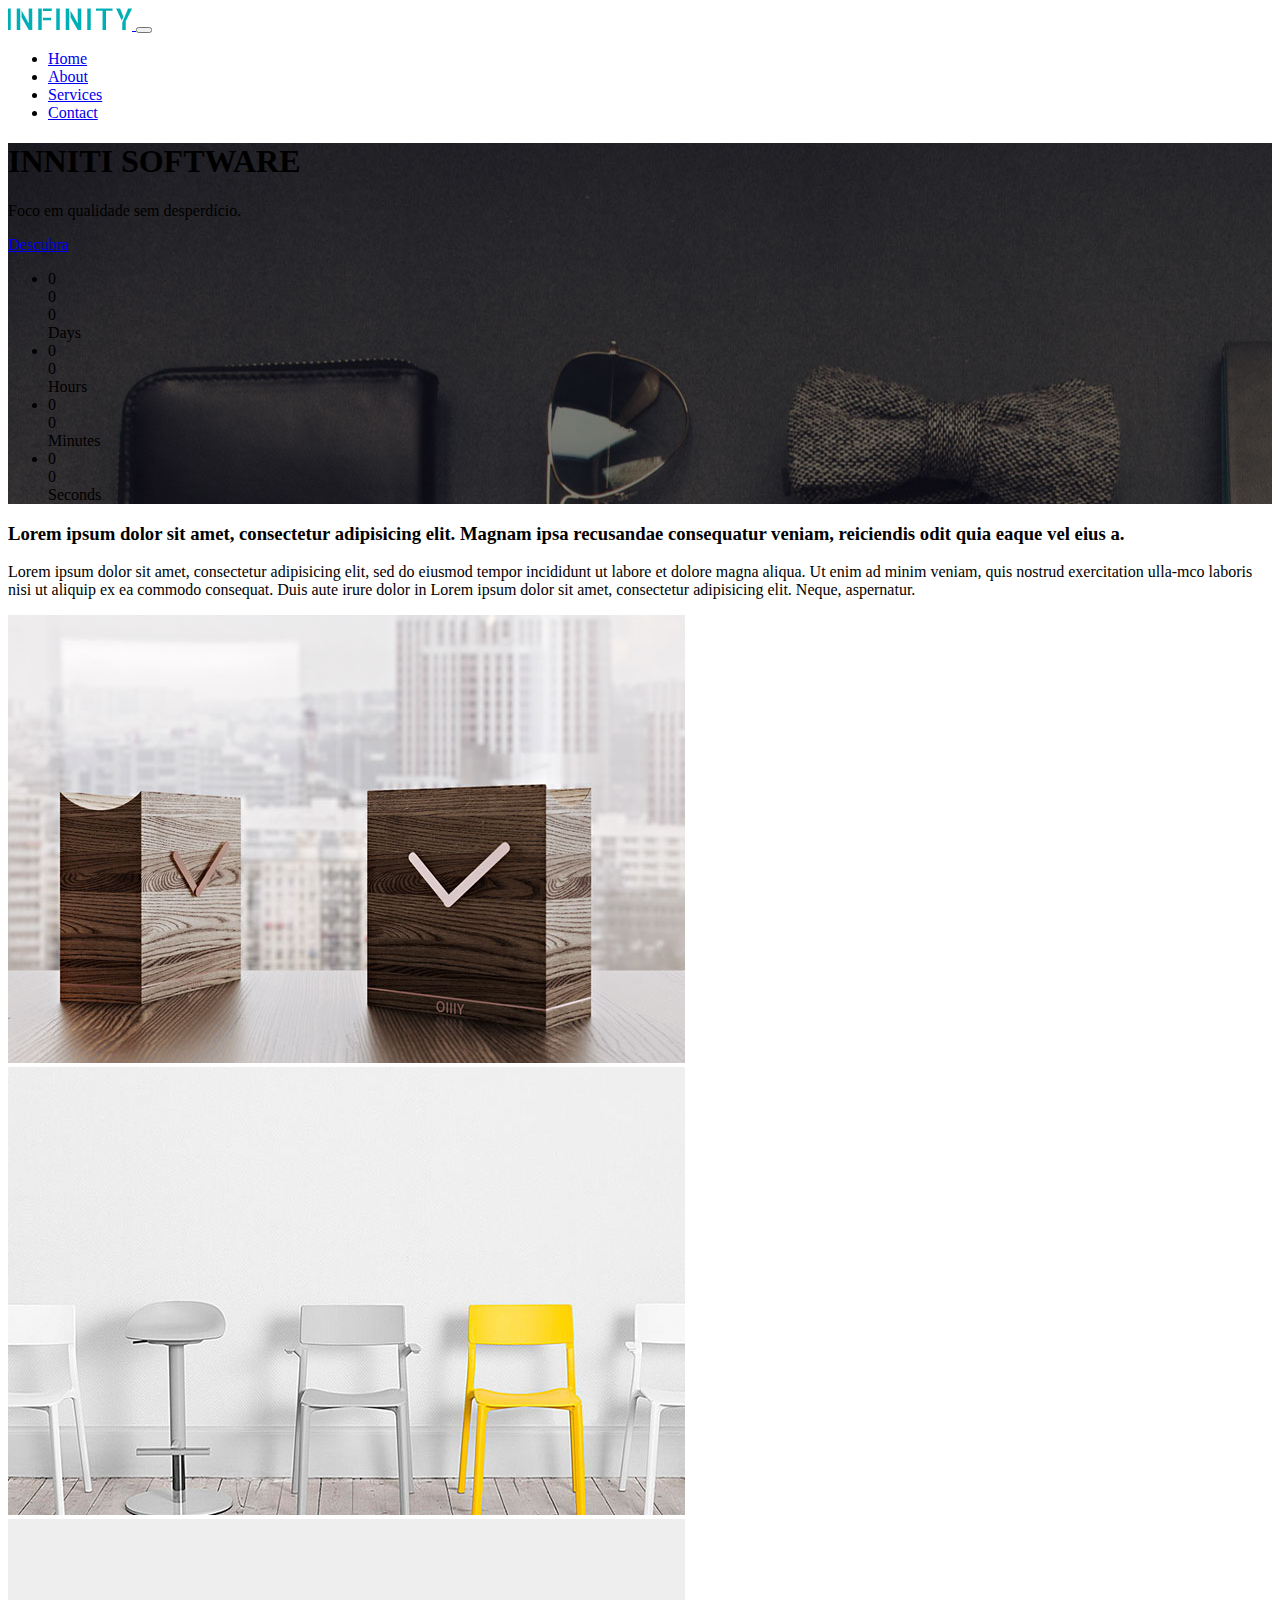
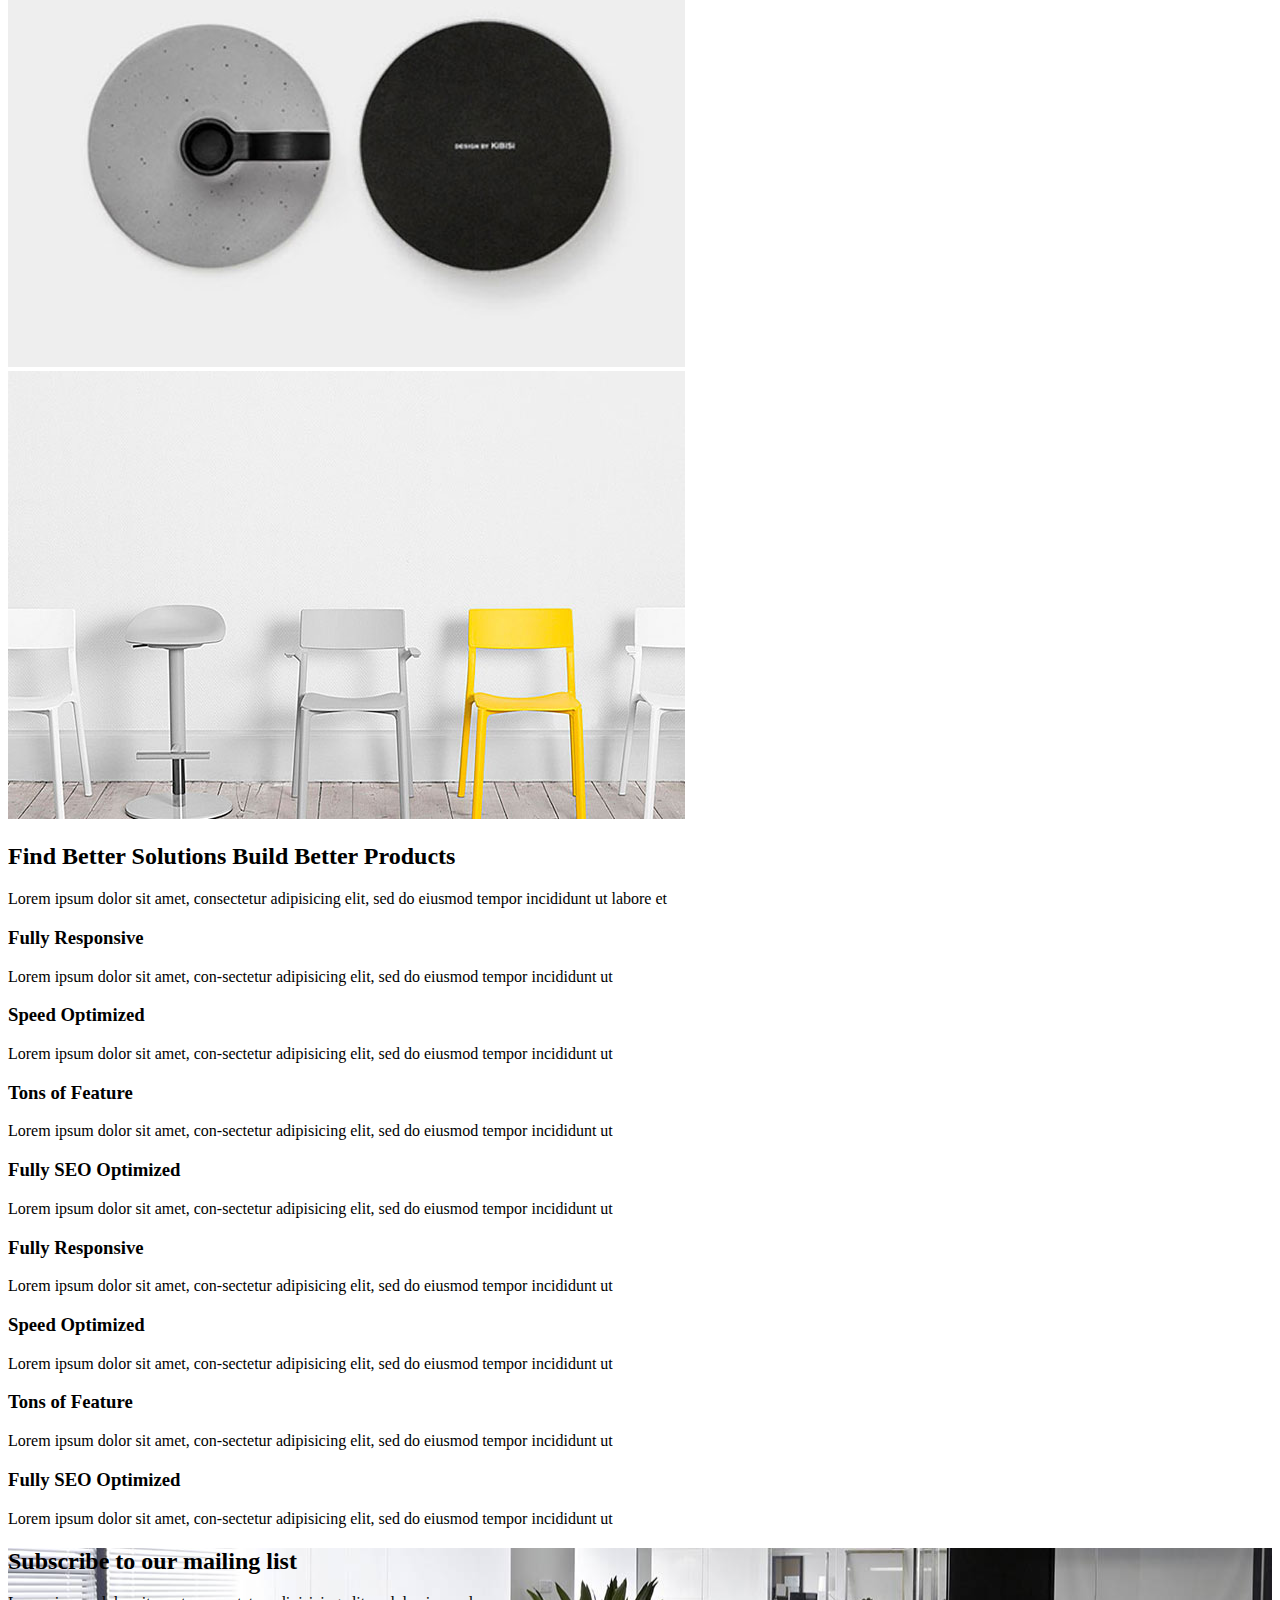
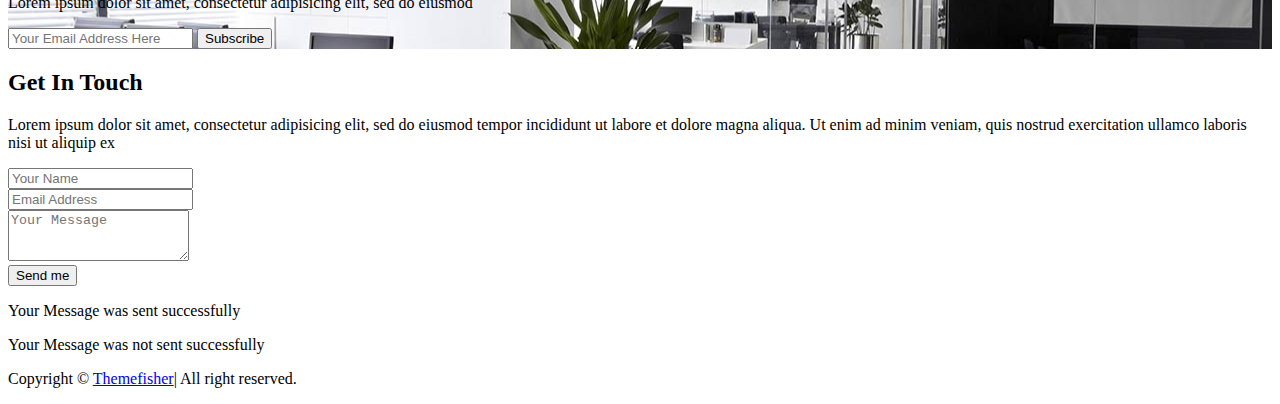
==== public/index.html @ 611a4dc4 "add recaptcha" ====
<!DOCTYPE html>
<html class="no-js" lang="en-us">
<head>
    <meta charset="utf-8">
    <meta http-equiv="X-UA-Compatible" content="IE=edge">
    <title> Infinity Comming Soon Template By Themefisher </title>
    <meta name="description" content="">
    <meta name="viewport" content="width=device-width, initial-scale=1">
    <meta name="generator" content="Hugo 0.56.3" />
    <!-- Fonts -->
    <link href="https://fonts.googleapis.com/css?family=Droid+Serif:400i|Source+Sans+Pro:300,400,600,700" rel="stylesheet">
    <!-- Stylesheets -->
    <link rel="stylesheet" href="/css/bootstrap.min.css">
    <link rel="stylesheet" href="/css/themefisher-fonts.css">
    <link rel="stylesheet" href="/css/font-awesome.min.css">
    <link rel="stylesheet" href="/css/owl.carousel.css">
    <link rel="stylesheet" href="/css/animate.css">
    <link rel="stylesheet" href="/css/style.css">
    <!-- Responsive Stylesheet -->
    <link rel="stylesheet" href="/css/responsive.css">
</head>

<body id="body">

<div id="preloader">
    <div class="book">
        <div class="book__page"></div>
        <div class="book__page"></div>
        <div class="book__page"></div>
    </div>
</div>
        
<div class="container">
    <nav class="navbar navbar-fixed-top  navigation " id="top-nav">
        <a class="navbar-brand float-none float-lg-left" href="#">
            
            <img src="images/logo.png" alt="logo">
            
        </a>
        <button class="navbar-toggler hidden-lg-up float-lg-right" type="button" data-toggle="collapse" data-target="#navbarResponsive">
            <i class="tf-ion-android-menu"></i>
        </button>
        <div class="collapse navbar-toggleable-md" id="navbarResponsive">
            <ul class="nav navbar-nav menu float-lg-right" id="top-nav">
                <li class="nav-item active">
                    <a class="nav-link" href="#">
                         Home 
                    </a>
                </li>
                
                    <li class="nav-item">
                        <a class="nav-link" href="/#about">
                             About 
                        </a>
                    </li>
                
                
                    <li class="nav-item">
                        <a class="nav-link" href="/#service">
                             Services 
                        </a>
                    </li>
                
                
                    <li class="nav-item">
                        <a class="nav-link" href="/#contact">
                             Contact 
                        </a>
                    </li>
                
            </ul>
        </div>
    </nav>
</div>


    <!-- Hero Area Section -->
    <section class="hero-area" style='background-image: url(" images/header-bg.jpg");'>
        <div class="container">
            <div class="row">
                <div class="col-lg-7 col-md-6">
                    <div class="block">
                         
                        <h1 class="wow fadeInDown" data-wow-delay="0.3s" data-wow-duration=".2s">
                            INNITI SOFTWARE
                        </h1>
                        
                        
                        <p class="wow fadeInDown" data-wow-delay="0.5s" data-wow-duration=".5s">
                            Foco em qualidade sem desperdício.
                        </p>
                        
                        
                        <div class="wow fadeInDown" data-wow-delay="0.7s" data-wow-duration=".7s">
                            <a class="btn btn-home" href="#about" role="button">
                                Descubra
                            </a>
                        </div>
                        
                    </div>
                </div>
                <div class="col-lg-5 col-md-6 wow zoomIn">
                    <div class="block">
                        <div class="counter text-center">
                            <ul id="countdown_dashboard" data-year=" 2019" data-month=" 08" data-day=" 31">
                                <li>
                                    <div class="dash days_dash">
                                        <div class="digit">0</div>
                                        <div class="digit">0</div>
                                        <div class="digit">0</div>
                                        <span class="dash_title">Days</span>
                                    </div>
                                </li>
                                <li>
                                    <div class="dash hours_dash">
                                        <div class="digit">0</div>
                                        <div class="digit">0</div>
                                        <span class="dash_title">Hours</span>
                                    </div>
                                </li>
                                <li>
                                    <div class="dash minutes_dash">
                                        <div class="digit">0</div>
                                        <div class="digit">0</div>
                                        <span class="dash_title">Minutes</span>
                                    </div>
                                </li>
                                <li>
                                    <div class="dash seconds_dash">
                                        <div class="digit">0</div>
                                        <div class="digit">0</div>
                                        <span class="dash_title">Seconds</span>
                                    </div>
                                </li>
                            </ul>
                        </div>
                    </div>
                </div>
            </div>
            
        </div>
        
    </section>



    <!-- About Section -->
    <section id="about" class="section about bg-gray">
        <div class="container">
            <div class="row">
                <div class="col-md-7 col-sm-12 wow fadeInLeft">
                    <div class="content">
                        <div class="sub-heading">
                        
                            <h3>Lorem ipsum dolor sit amet, consectetur adipisicing elit. Magnam ipsa recusandae consequatur veniam, reiciendis odit quia eaque vel eius a.</h3>
                        
                        </div>
                        
                            <p>Lorem ipsum dolor sit amet, consectetur adipisicing elit, sed do eiusmod tempor incididunt ut labore et dolore magna aliqua. Ut enim ad minim veniam, quis nostrud exercitation ulla-mco laboris nisi ut aliquip ex ea commodo consequat. Duis aute irure dolor in Lorem ipsum dolor sit amet, consectetur adipisicing elit. Neque, aspernatur.</p>
                        
                    </div>
                </div>
                <div class="col-md-5 col-sm-12 wow fadeInLeft" data-wow-delay="0.3s">
                    <div class="about-slider">
                        
                            <img src="images/about/1.jpg" alt="slider-image">
                        
                            <img src="images/about/2.jpg" alt="slider-image">
                        
                            <img src="images/about/3.jpg" alt="slider-image">
                        
                            <img src="images/about/2.jpg" alt="slider-image">
                        
                    </div>
                </div>
            </div>
        </div>
    </section>



    <!-- Service Section -->
    <section id="service" class="service section">
        <div class="container">
            <div class="row">
                <div class="heading wow fadeInUp">
                    
                        <h2>Find Better Solutions Build Better Products</h2>
                    
                    
                        <p>Lorem ipsum dolor sit amet, consectetur adipisicing elit, sed do eiusmod tempor incididunt ut labore et</p>
                    
                </div>
                
                    <div class="col-sm-6 col-md-3 wow fadeInLeft" data-wow-delay="0s">
                        <div class="block">
                            <i class="tf-strategy"></i>
                            <h3>Fully Responsive</h3>
                            <p>Lorem ipsum dolor sit amet, con-sectetur adipisicing elit, sed do eiusmod tempor incididunt ut</p>
                        </div>
                    </div>
                
                    <div class="col-sm-6 col-md-3 wow fadeInLeft" data-wow-delay="0.2s">
                        <div class="block">
                            <i class="tf-circle-compass"></i>
                            <h3>Speed Optimized</h3>
                            <p>Lorem ipsum dolor sit amet, con-sectetur adipisicing elit, sed do eiusmod tempor incididunt ut</p>
                        </div>
                    </div>
                
                    <div class="col-sm-6 col-md-3 wow fadeInLeft" data-wow-delay="0.4s">
                        <div class="block">
                            <i class="tf-anchor2"></i>
                            <h3>Tons of Feature</h3>
                            <p>Lorem ipsum dolor sit amet, con-sectetur adipisicing elit, sed do eiusmod tempor incididunt ut</p>
                        </div>
                    </div>
                
                    <div class="col-sm-6 col-md-3 wow fadeInLeft" data-wow-delay="0.6s">
                        <div class="block">
                            <i class="tf-globe"></i>
                            <h3>Fully SEO Optimized</h3>
                            <p>Lorem ipsum dolor sit amet, con-sectetur adipisicing elit, sed do eiusmod tempor incididunt ut</p>
                        </div>
                    </div>
                
                    <div class="col-sm-6 col-md-3 wow fadeInLeft" data-wow-delay="0.8s">
                        <div class="block">
                            <i class="tf-strategy"></i>
                            <h3>Fully Responsive</h3>
                            <p>Lorem ipsum dolor sit amet, con-sectetur adipisicing elit, sed do eiusmod tempor incididunt ut</p>
                        </div>
                    </div>
                
                    <div class="col-sm-6 col-md-3 wow fadeInLeft" data-wow-delay="1s">
                        <div class="block">
                            <i class="tf-circle-compass"></i>
                            <h3>Speed Optimized</h3>
                            <p>Lorem ipsum dolor sit amet, con-sectetur adipisicing elit, sed do eiusmod tempor incididunt ut</p>
                        </div>
                    </div>
                
                    <div class="col-sm-6 col-md-3 wow fadeInLeft" data-wow-delay="1.2s">
                        <div class="block">
                            <i class="tf-anchor2"></i>
                            <h3>Tons of Feature</h3>
                            <p>Lorem ipsum dolor sit amet, con-sectetur adipisicing elit, sed do eiusmod tempor incididunt ut</p>
                        </div>
                    </div>
                
                    <div class="col-sm-6 col-md-3 wow fadeInLeft" data-wow-delay="1.5s">
                        <div class="block">
                            <i class="tf-globe"></i>
                            <h3>Fully SEO Optimized</h3>
                            <p>Lorem ipsum dolor sit amet, con-sectetur adipisicing elit, sed do eiusmod tempor incididunt ut</p>
                        </div>
                    </div>
                
            </div>
        </div>
    </section>



    <!-- Call To Action Section -->
    <section class="call-to-action" style='background-image: url("images/call-to-action.jpg")' >
        <div class="container">
            <div class="row">
                <div class="col-md-12 wow text-center">
                    <div class="block">
                        
                            <h2>Subscribe to our mailing list</h2>
                        
                        
                            <p>Lorem ipsum dolor sit amet, consectetur adipisicing elit, sed do eiusmod</p>
                        
                        <div class="col-lg-6 offset-lg-3">
                            <div class="input-group">
                                <input type="text" class="form-control" placeholder="Your Email Address Here">
                                <span class="input-group-btn">
                                    <button class="btn btn-default btn-subscription" type="button">Subscribe</button>
                                </span>
                            </div>
                        </div>
                    </div>
                </div>
            </div>
        </div>
    </section>



    <!-- Contact Section -->
    <section id="contact" class="section contact">
        <div class="container">
            <div class="row">
                <div class="col-xs-12 col-sm-12 col-md-12">
                    <div class="block">
                        <div class="heading wow fadeInUp">
                            
                            <h2>Get In Touch</h2>
                            
                            
                                <p>Lorem ipsum dolor sit amet, consectetur adipisicing elit, sed do eiusmod tempor incididunt ut labore et dolore magna aliqua. Ut enim ad minim veniam, quis nostrud exercitation ullamco laboris nisi ut aliquip ex</p>
                            
                        </div>
                    </div>
                </div>
                <div class="col-xs-12 col-sm-12 col-md-6 offset-md-3">
                    <div class="form-group">
                        <form name="contact" method="POST" id="contact-form" data-netlify="true">
                            <div class="input-field">
                                <input type="text" class="form-control" placeholder="Your Name" name="name">
                            </div>
                            <div class="input-field">
                                <input type="email" class="form-control" placeholder="Email Address" name="email">
                            </div>
                            <div class="input-field">
                                <textarea class="form-control" placeholder="Your Message" rows="3" name="message"></textarea>
                            </div>
                            <button class="btn btn-send" type="submit">Send me</button>
                        </form>

                        <div id="success">
                            <p>Your Message was sent successfully</p>
                        </div>
                        <div id="error">
                            <p>Your Message was not sent successfully</p>
                        </div>
                    </div>
                </div>
            </div>
        </div>
    </section>


<footer>
    <div class="container">
        <div class="row">
            <div class="col-md-12">
                <div class="block">
                    <p>Copyright &copy;
                        <a href="http://www.Themefisher.com">Themefisher</a>| All right reserved.</p>
                </div>
            </div>
        </div>
    </div>
</footer>


<!-- Js -->
<script src="/js/vendor/jquery-2.1.1.min.js"></script>
<script src="/js/bootstrap.min.js"></script>
<script src="/js/vendor/modernizr-2.6.2.min.js"></script>
<script src="/js/jquery.lwtCountdown-1.0.js"></script>
<script src="/js/owl.carousel.min.js"></script>
<script src="/js/jquery.validate.min.js"></script>
<script src="/js/jquery.form.js"></script>
<script src="/js/jquery.nav.js"></script>
<script src="/js/wow.min.js"></script>
<script src="/js/main.js"></script>

</body>

</html>
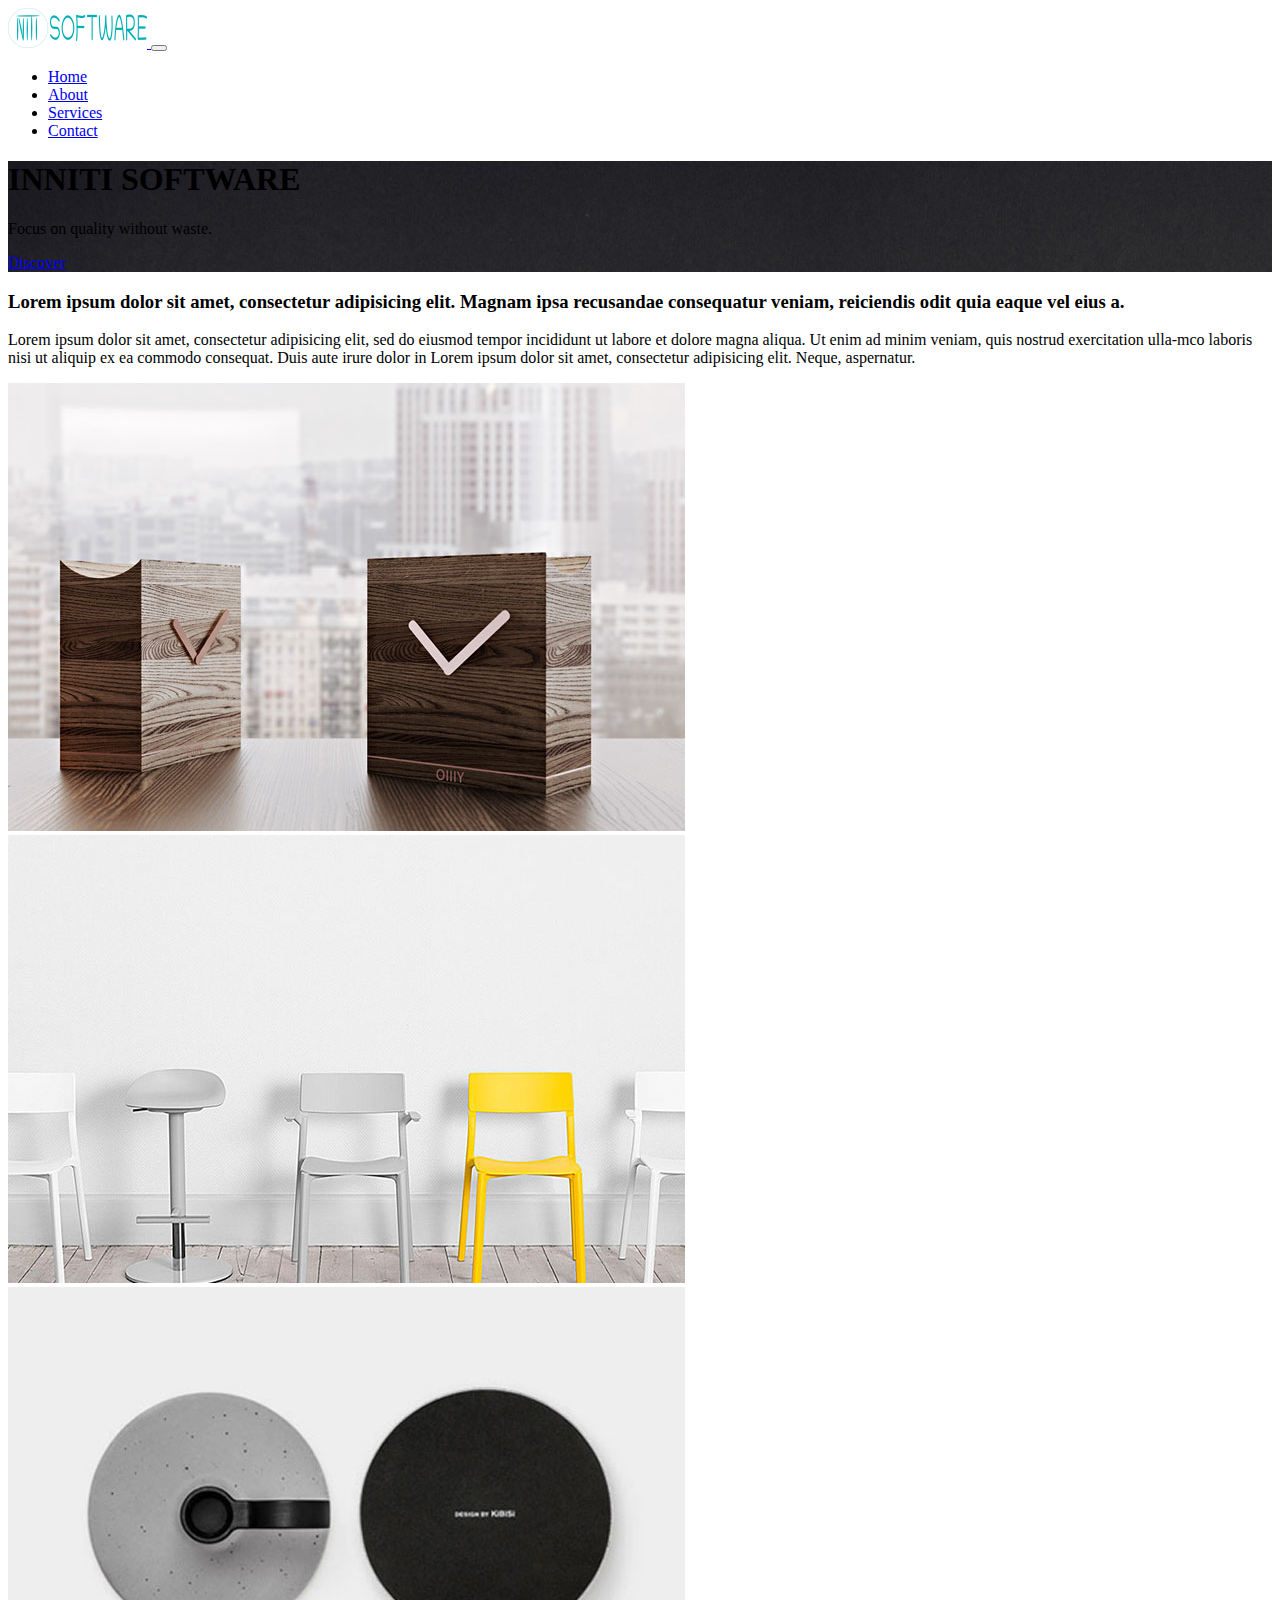
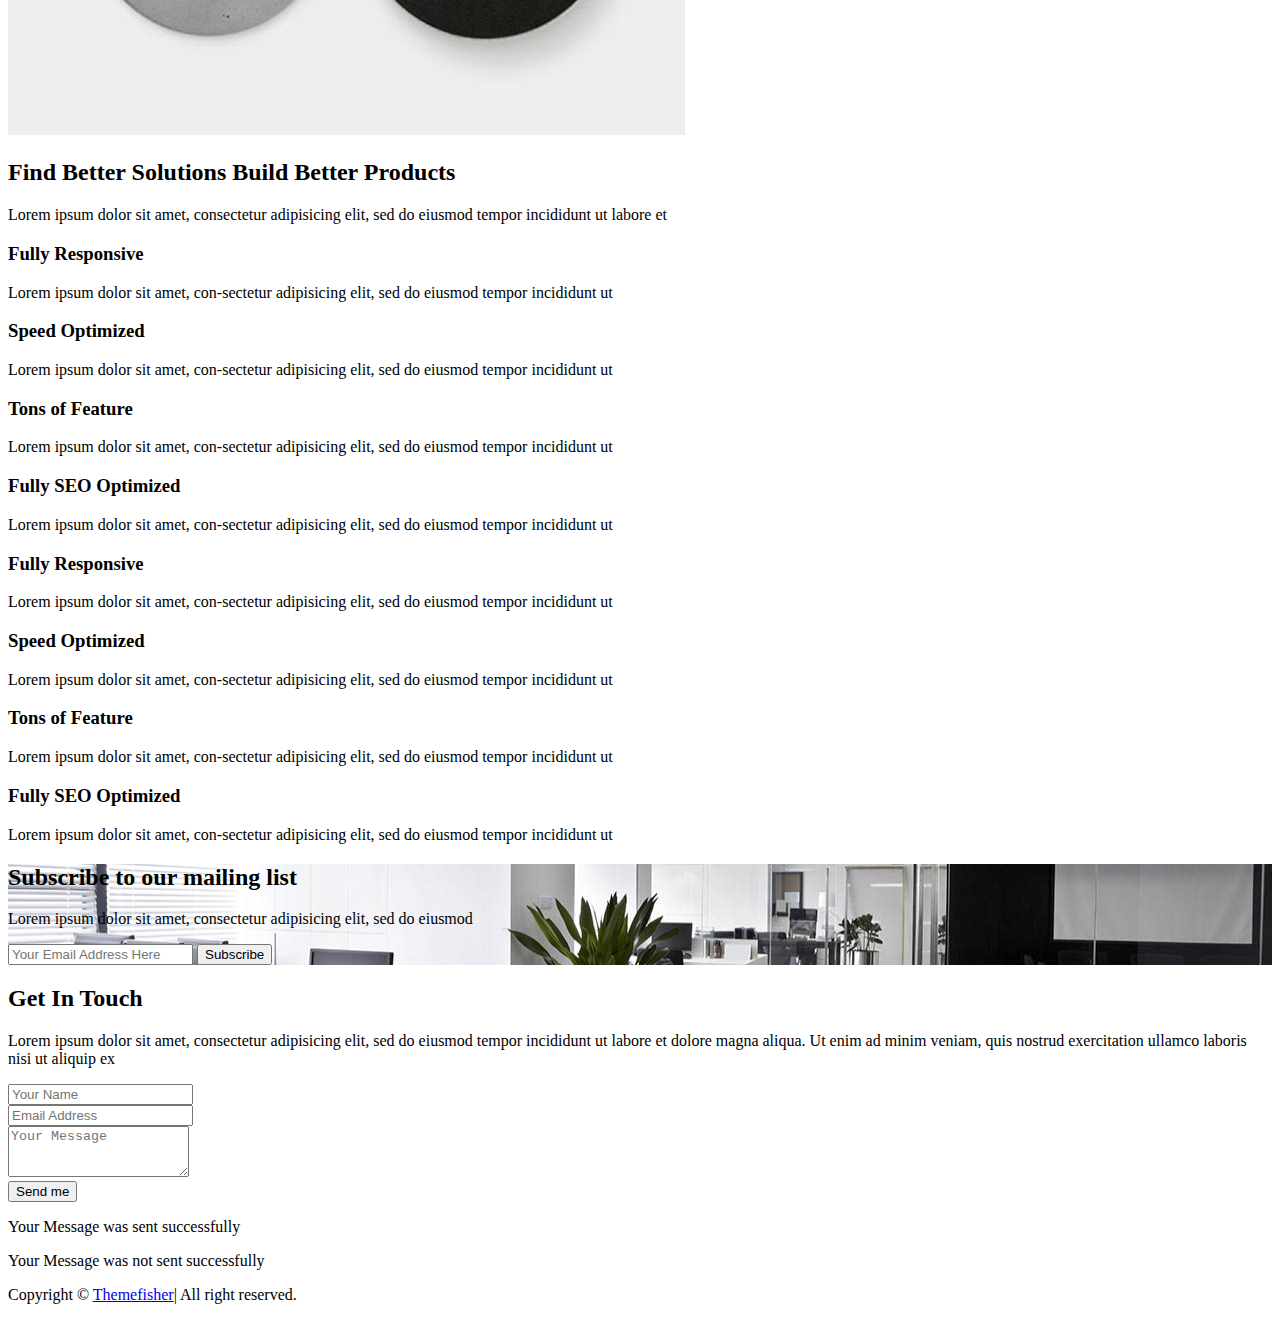
==== commit f92da167: "layout changes" ====
--- a/public/index.html
+++ b/public/index.html
@@ -3,7 +3,7 @@
 <head>
     <meta charset="utf-8">
     <meta http-equiv="X-UA-Compatible" content="IE=edge">
-    <title> Infinity Comming Soon Template By Themefisher </title>
+    <title> Inniti Software </title>
     <meta name="description" content="">
     <meta name="viewport" content="width=device-width, initial-scale=1">
     <meta name="generator" content="Hugo 0.56.3" />
@@ -87,53 +87,16 @@
                         
                         
                         <p class="wow fadeInDown" data-wow-delay="0.5s" data-wow-duration=".5s">
-                            Foco em qualidade sem desperdício.
+                            Focus on quality without waste.
                         </p>
                         
                         
                         <div class="wow fadeInDown" data-wow-delay="0.7s" data-wow-duration=".7s">
                             <a class="btn btn-home" href="#about" role="button">
-                                Descubra
+                                Discover
                             </a>
                         </div>
                         
-                    </div>
-                </div>
-                <div class="col-lg-5 col-md-6 wow zoomIn">
-                    <div class="block">
-                        <div class="counter text-center">
-                            <ul id="countdown_dashboard" data-year=" 2019" data-month=" 08" data-day=" 31">
-                                <li>
-                                    <div class="dash days_dash">
-                                        <div class="digit">0</div>
-                                        <div class="digit">0</div>
-                                        <div class="digit">0</div>
-                                        <span class="dash_title">Days</span>
-                                    </div>
-                                </li>
-                                <li>
-                                    <div class="dash hours_dash">
-                                        <div class="digit">0</div>
-                                        <div class="digit">0</div>
-                                        <span class="dash_title">Hours</span>
-                                    </div>
-                                </li>
-                                <li>
-                                    <div class="dash minutes_dash">
-                                        <div class="digit">0</div>
-                                        <div class="digit">0</div>
-                                        <span class="dash_title">Minutes</span>
-                                    </div>
-                                </li>
-                                <li>
-                                    <div class="dash seconds_dash">
-                                        <div class="digit">0</div>
-                                        <div class="digit">0</div>
-                                        <span class="dash_title">Seconds</span>
-                                    </div>
-                                </li>
-                            </ul>
-                        </div>
                     </div>
                 </div>
             </div>
@@ -161,15 +124,13 @@
                     </div>
                 </div>
                 <div class="col-md-5 col-sm-12 wow fadeInLeft" data-wow-delay="0.3s">
-                    <div class="about-slider">
+                    <div class="about-slider owl-carousel owl-theme" style="opacity: 1; display: block;">
                         
                             <img src="images/about/1.jpg" alt="slider-image">
                         
                             <img src="images/about/2.jpg" alt="slider-image">
                         
                             <img src="images/about/3.jpg" alt="slider-image">
-                        
-                            <img src="images/about/2.jpg" alt="slider-image">
                         
                     </div>
                 </div>
@@ -308,7 +269,7 @@
                 </div>
                 <div class="col-xs-12 col-sm-12 col-md-6 offset-md-3">
                     <div class="form-group">
-                        <form name="contact" method="POST" id="contact-form" data-netlify="true">
+                        <form name="contact" method="POST" id="contact-form" data-netlify-recaptcha="true" data-netlify="true">
                             <div class="input-field">
                                 <input type="text" class="form-control" placeholder="Your Name" name="name">
                             </div>
@@ -318,6 +279,7 @@
                             <div class="input-field">
                                 <textarea class="form-control" placeholder="Your Message" rows="3" name="message"></textarea>
                             </div>
+                            <div data-netlify-recaptcha="true"></div>
                             <button class="btn btn-send" type="submit">Send me</button>
                         </form>
 
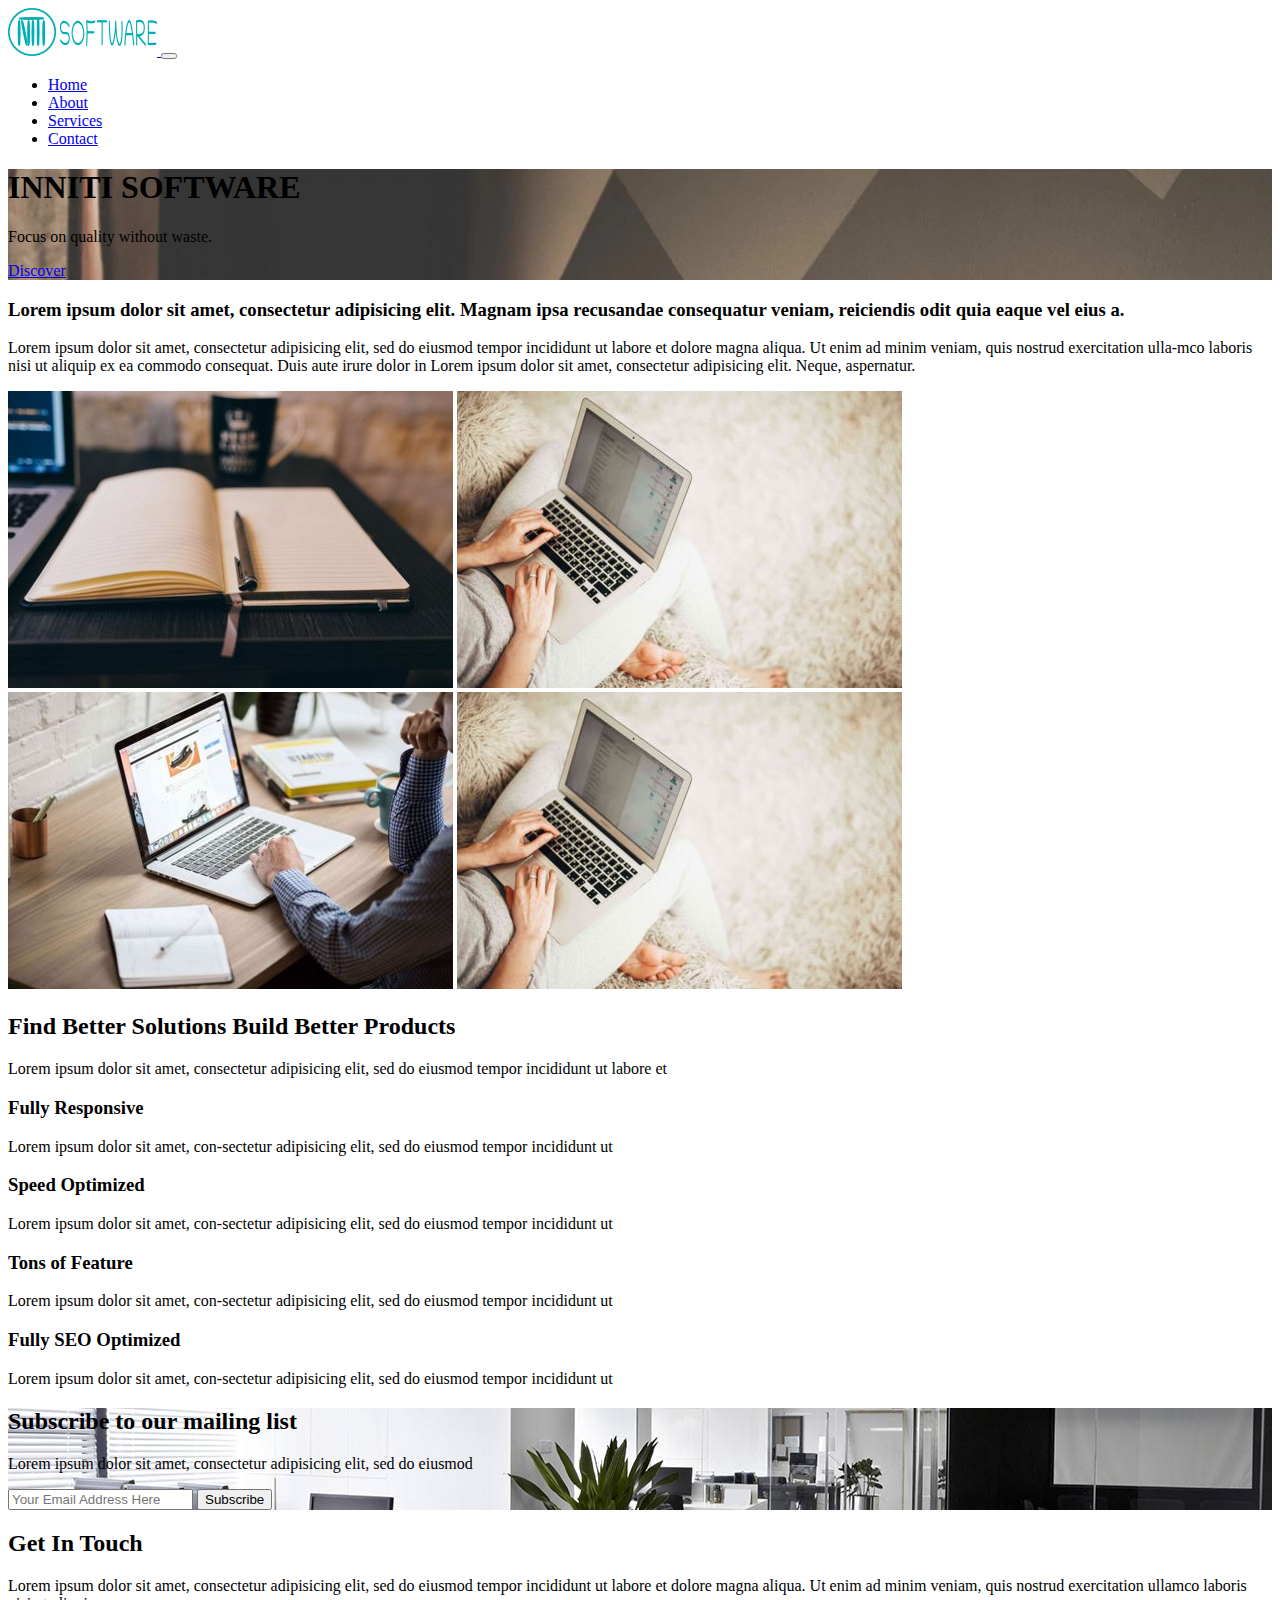
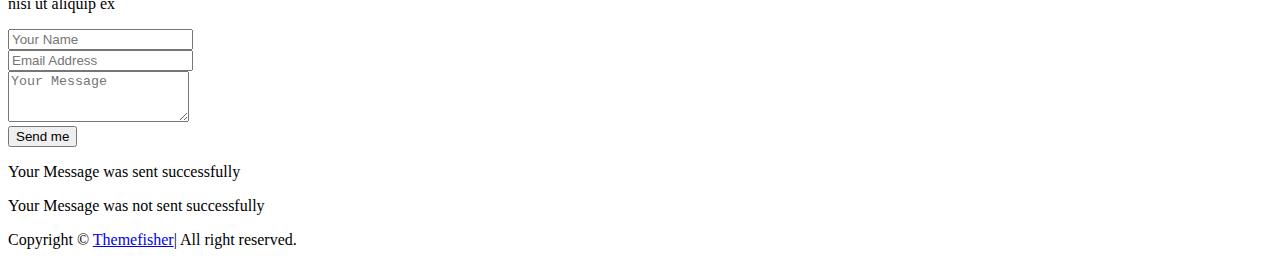
==== commit e9a6ead7: "images change" ====
--- a/public/index.html
+++ b/public/index.html
@@ -75,7 +75,7 @@
 
 
     <!-- Hero Area Section -->
-    <section class="hero-area" style='background-image: url(" images/header-bg.jpg");'>
+    <section class="hero-area" style='background-image: url(" images/header-bg.webp");'>
         <div class="container">
             <div class="row">
                 <div class="col-lg-7 col-md-6">
@@ -124,13 +124,15 @@
                     </div>
                 </div>
                 <div class="col-md-5 col-sm-12 wow fadeInLeft" data-wow-delay="0.3s">
-                    <div class="about-slider owl-carousel owl-theme" style="opacity: 1; display: block;">
+                    <div class="about-slider">
                         
                             <img src="images/about/1.jpg" alt="slider-image">
                         
                             <img src="images/about/2.jpg" alt="slider-image">
                         
                             <img src="images/about/3.jpg" alt="slider-image">
+                        
+                            <img src="images/about/2.jpg" alt="slider-image">
                         
                     </div>
                 </div>
@@ -178,38 +180,6 @@
                     </div>
                 
                     <div class="col-sm-6 col-md-3 wow fadeInLeft" data-wow-delay="0.6s">
-                        <div class="block">
-                            <i class="tf-globe"></i>
-                            <h3>Fully SEO Optimized</h3>
-                            <p>Lorem ipsum dolor sit amet, con-sectetur adipisicing elit, sed do eiusmod tempor incididunt ut</p>
-                        </div>
-                    </div>
-                
-                    <div class="col-sm-6 col-md-3 wow fadeInLeft" data-wow-delay="0.8s">
-                        <div class="block">
-                            <i class="tf-strategy"></i>
-                            <h3>Fully Responsive</h3>
-                            <p>Lorem ipsum dolor sit amet, con-sectetur adipisicing elit, sed do eiusmod tempor incididunt ut</p>
-                        </div>
-                    </div>
-                
-                    <div class="col-sm-6 col-md-3 wow fadeInLeft" data-wow-delay="1s">
-                        <div class="block">
-                            <i class="tf-circle-compass"></i>
-                            <h3>Speed Optimized</h3>
-                            <p>Lorem ipsum dolor sit amet, con-sectetur adipisicing elit, sed do eiusmod tempor incididunt ut</p>
-                        </div>
-                    </div>
-                
-                    <div class="col-sm-6 col-md-3 wow fadeInLeft" data-wow-delay="1.2s">
-                        <div class="block">
-                            <i class="tf-anchor2"></i>
-                            <h3>Tons of Feature</h3>
-                            <p>Lorem ipsum dolor sit amet, con-sectetur adipisicing elit, sed do eiusmod tempor incididunt ut</p>
-                        </div>
-                    </div>
-                
-                    <div class="col-sm-6 col-md-3 wow fadeInLeft" data-wow-delay="1.5s">
                         <div class="block">
                             <i class="tf-globe"></i>
                             <h3>Fully SEO Optimized</h3>
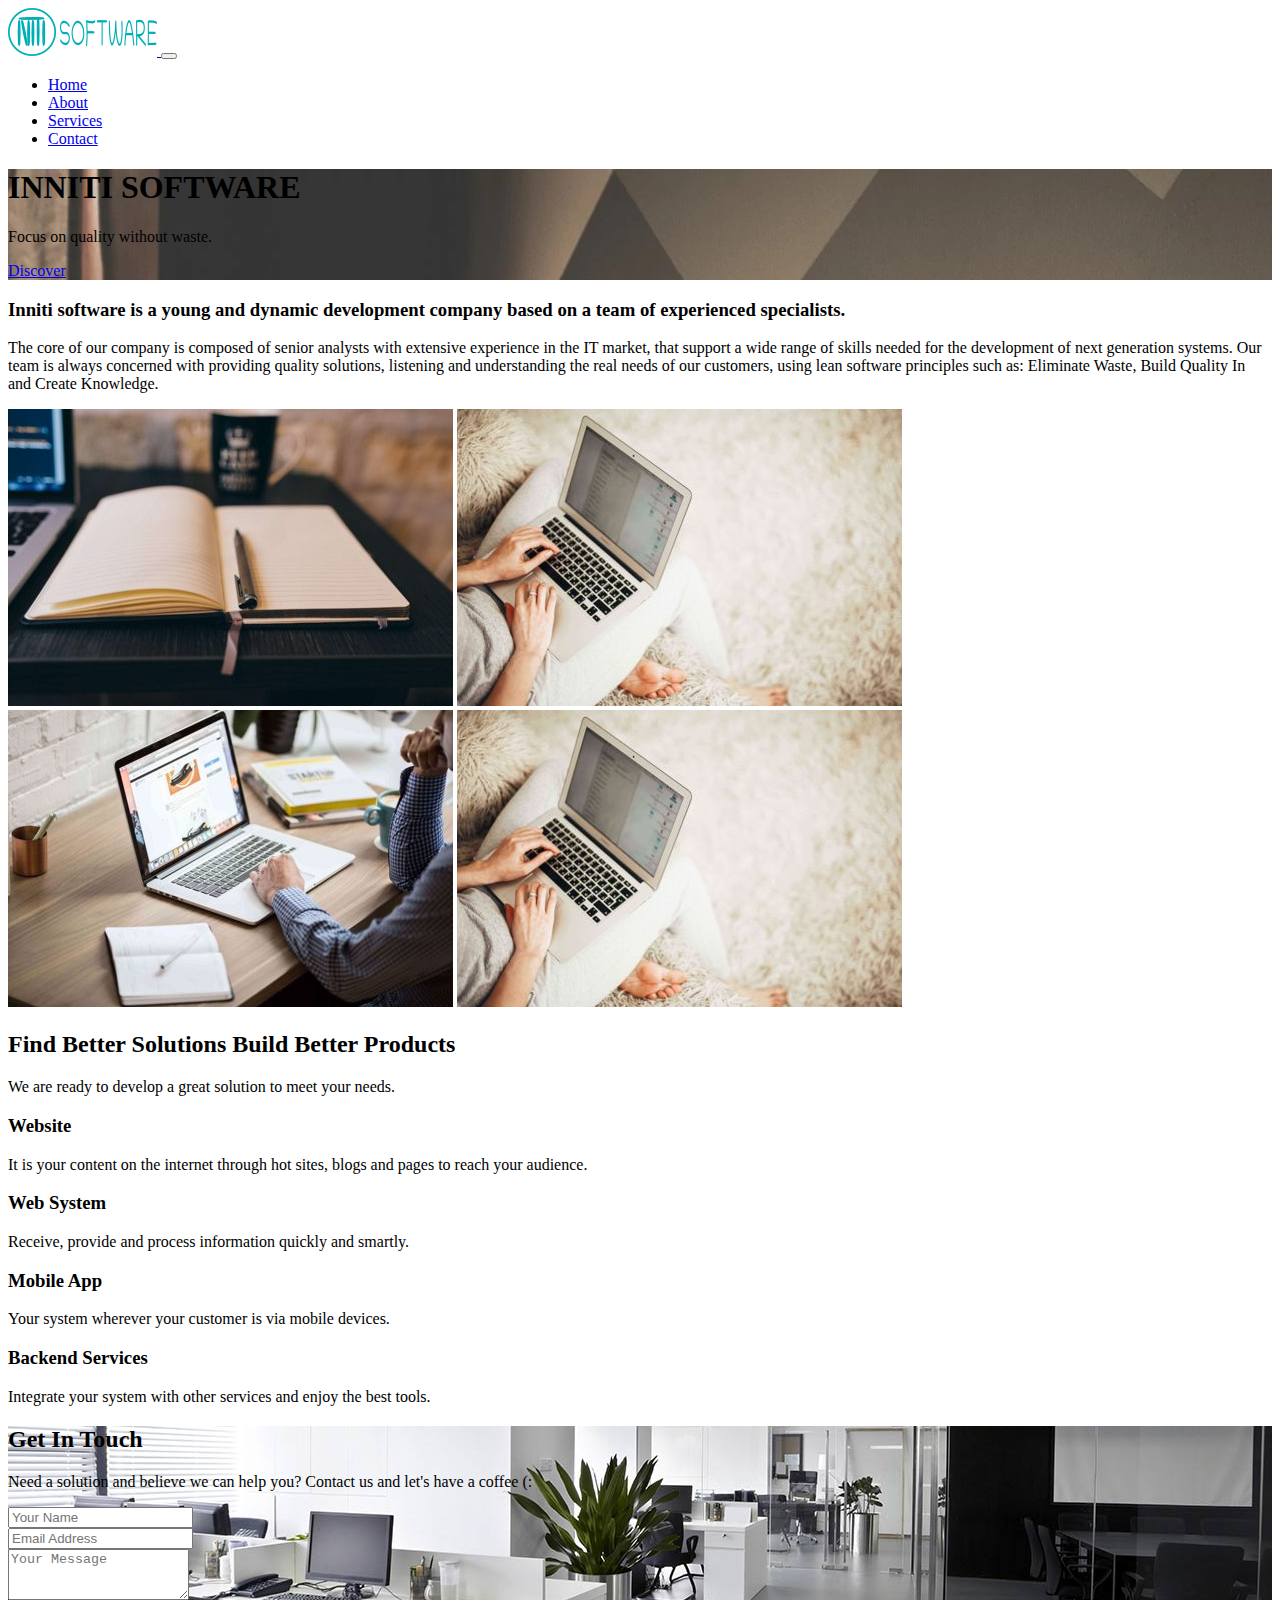
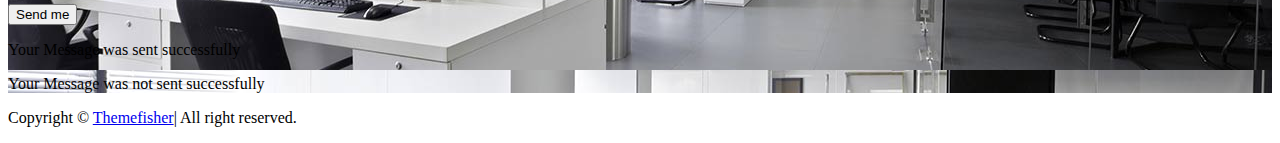
==== commit b8ed1b01: "Remove subscribe" ====
--- a/public/index.html
+++ b/public/index.html
@@ -115,11 +115,12 @@
                     <div class="content">
                         <div class="sub-heading">
                         
-                            <h3>Lorem ipsum dolor sit amet, consectetur adipisicing elit. Magnam ipsa recusandae consequatur veniam, reiciendis odit quia eaque vel eius a.</h3>
-                        
-                        </div>
-                        
-                            <p>Lorem ipsum dolor sit amet, consectetur adipisicing elit, sed do eiusmod tempor incididunt ut labore et dolore magna aliqua. Ut enim ad minim veniam, quis nostrud exercitation ulla-mco laboris nisi ut aliquip ex ea commodo consequat. Duis aute irure dolor in Lorem ipsum dolor sit amet, consectetur adipisicing elit. Neque, aspernatur.</p>
+                            <h3>Inniti software is a young and dynamic development company based on a team of experienced specialists.</h3>
+                        
+                        </div>
+                        
+                            <p>The core of our company is composed of senior analysts with extensive experience in the IT market, that support a wide range of skills needed for the development of next generation systems.
+Our team is always concerned with providing quality solutions, listening and understanding the real needs of our customers, using lean software principles such as: Eliminate Waste, Build Quality In and Create Knowledge.</p>
                         
                     </div>
                 </div>
@@ -151,78 +152,52 @@
                         <h2>Find Better Solutions Build Better Products</h2>
                     
                     
-                        <p>Lorem ipsum dolor sit amet, consectetur adipisicing elit, sed do eiusmod tempor incididunt ut labore et</p>
+                        <p>We are ready to develop a great solution to meet your needs.</p>
                     
                 </div>
                 
                     <div class="col-sm-6 col-md-3 wow fadeInLeft" data-wow-delay="0s">
                         <div class="block">
                             <i class="tf-strategy"></i>
-                            <h3>Fully Responsive</h3>
-                            <p>Lorem ipsum dolor sit amet, con-sectetur adipisicing elit, sed do eiusmod tempor incididunt ut</p>
+                            <h3>Website</h3>
+                            <p>It is your content on the internet through hot sites, blogs and pages to reach your audience.</p>
                         </div>
                     </div>
                 
                     <div class="col-sm-6 col-md-3 wow fadeInLeft" data-wow-delay="0.2s">
                         <div class="block">
                             <i class="tf-circle-compass"></i>
-                            <h3>Speed Optimized</h3>
-                            <p>Lorem ipsum dolor sit amet, con-sectetur adipisicing elit, sed do eiusmod tempor incididunt ut</p>
+                            <h3>Web System</h3>
+                            <p>Receive, provide and process information quickly and smartly.</p>
                         </div>
                     </div>
                 
                     <div class="col-sm-6 col-md-3 wow fadeInLeft" data-wow-delay="0.4s">
                         <div class="block">
                             <i class="tf-anchor2"></i>
-                            <h3>Tons of Feature</h3>
-                            <p>Lorem ipsum dolor sit amet, con-sectetur adipisicing elit, sed do eiusmod tempor incididunt ut</p>
+                            <h3>Mobile App</h3>
+                            <p>Your system wherever your customer is via mobile devices.</p>
                         </div>
                     </div>
                 
                     <div class="col-sm-6 col-md-3 wow fadeInLeft" data-wow-delay="0.6s">
                         <div class="block">
                             <i class="tf-globe"></i>
-                            <h3>Fully SEO Optimized</h3>
-                            <p>Lorem ipsum dolor sit amet, con-sectetur adipisicing elit, sed do eiusmod tempor incididunt ut</p>
-                        </div>
-                    </div>
-                
-            </div>
-        </div>
-    </section>
-
-
-
-    <!-- Call To Action Section -->
-    <section class="call-to-action" style='background-image: url("images/call-to-action.jpg")' >
-        <div class="container">
-            <div class="row">
-                <div class="col-md-12 wow text-center">
-                    <div class="block">
-                        
-                            <h2>Subscribe to our mailing list</h2>
-                        
-                        
-                            <p>Lorem ipsum dolor sit amet, consectetur adipisicing elit, sed do eiusmod</p>
-                        
-                        <div class="col-lg-6 offset-lg-3">
-                            <div class="input-group">
-                                <input type="text" class="form-control" placeholder="Your Email Address Here">
-                                <span class="input-group-btn">
-                                    <button class="btn btn-default btn-subscription" type="button">Subscribe</button>
-                                </span>
-                            </div>
-                        </div>
-                    </div>
-                </div>
-            </div>
-        </div>
-    </section>
+                            <h3>Backend Services</h3>
+                            <p> Integrate your system with other services and enjoy the best tools.</p>
+                        </div>
+                    </div>
+                
+            </div>
+        </div>
+    </section>
+
+
 
 
 
     <!-- Contact Section -->
-    <section id="contact" class="section contact">
+    <section id="contact" class="section contact" style='background-image: url("images/call-to-action.jpg")' >
         <div class="container">
             <div class="row">
                 <div class="col-xs-12 col-sm-12 col-md-12">
@@ -232,7 +207,7 @@
                             <h2>Get In Touch</h2>
                             
                             
-                                <p>Lorem ipsum dolor sit amet, consectetur adipisicing elit, sed do eiusmod tempor incididunt ut labore et dolore magna aliqua. Ut enim ad minim veniam, quis nostrud exercitation ullamco laboris nisi ut aliquip ex</p>
+                                <p>Need a solution and believe we can help you? Contact us and let&#39;s have a coffee (:</p>
                             
                         </div>
                     </div>
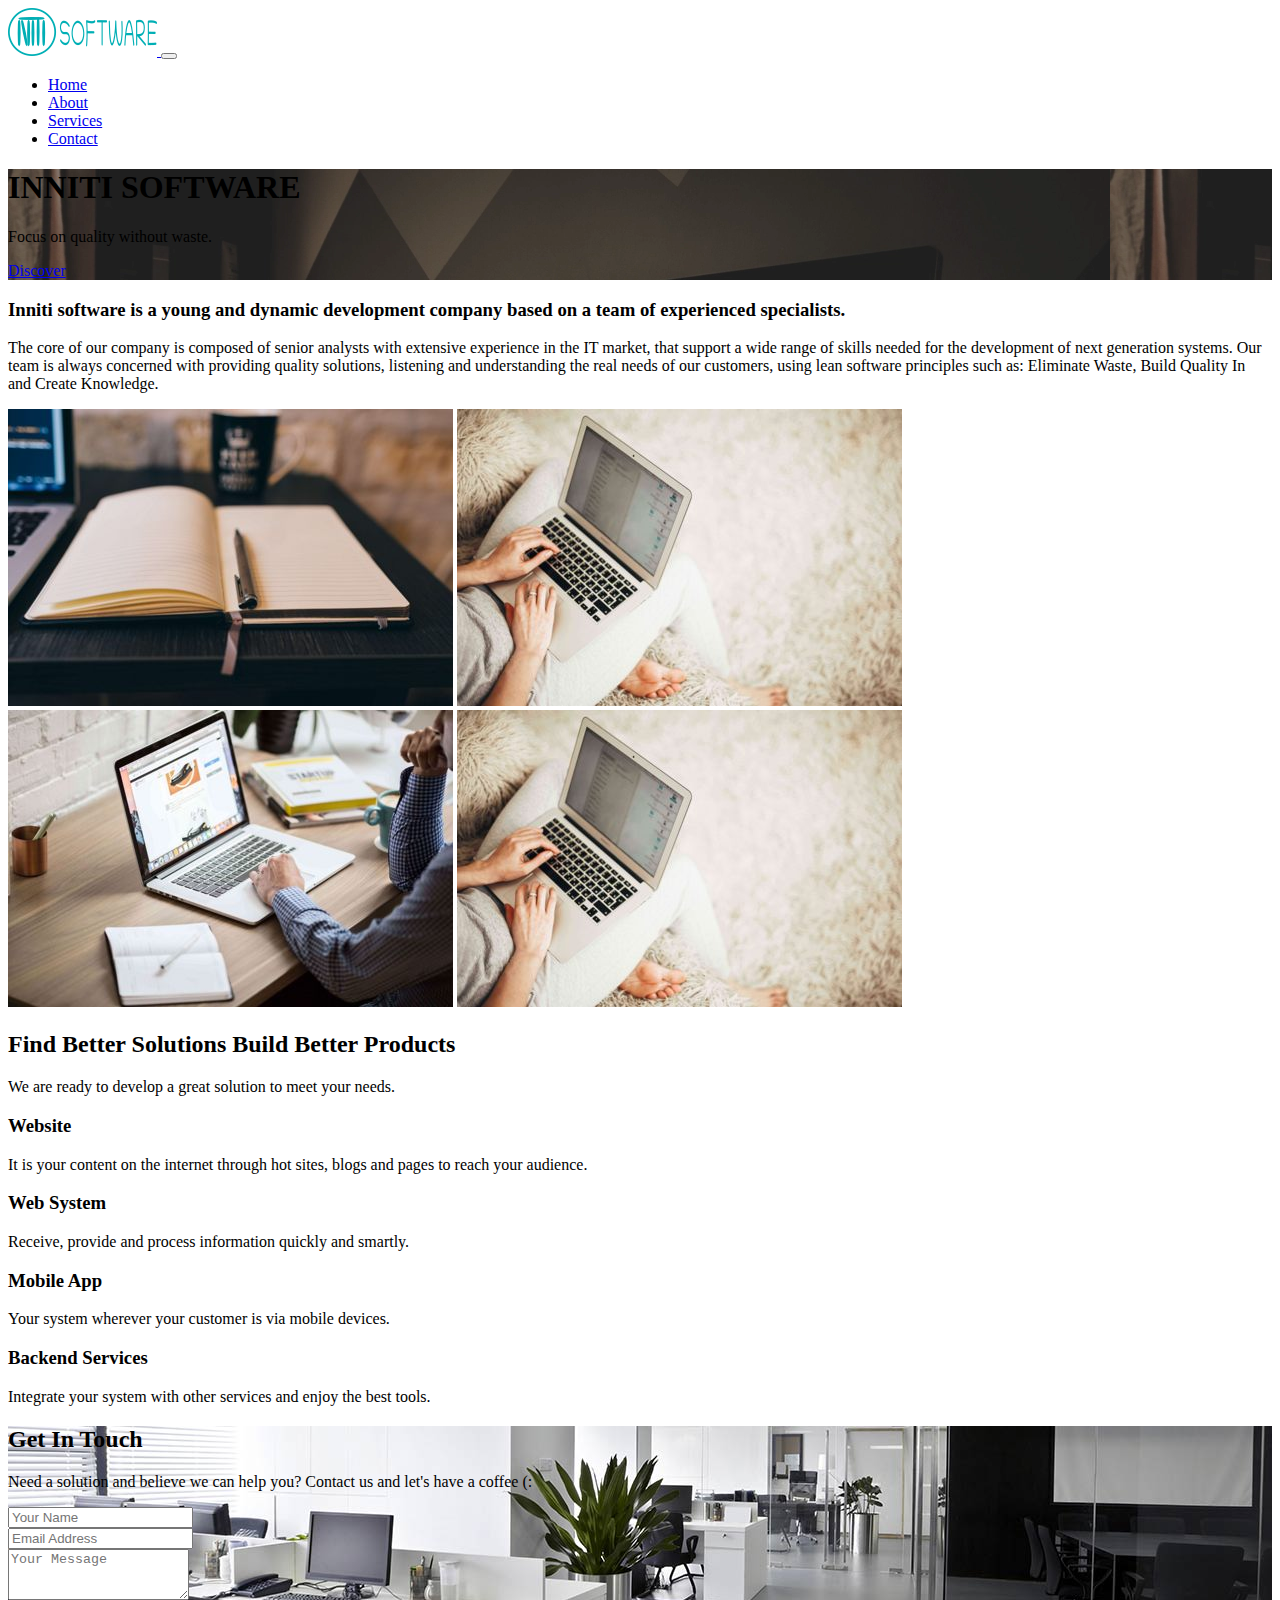
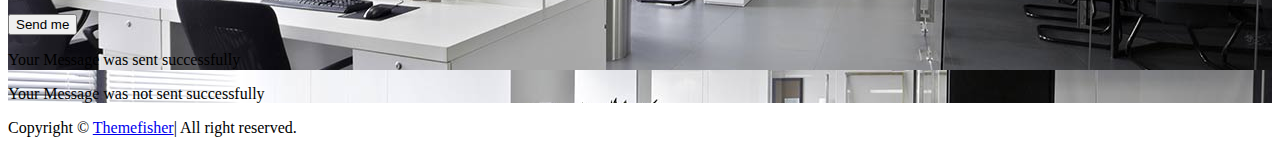
==== commit d8ee2399: "correcao de cor imagem" ====
--- a/public/index.html
+++ b/public/index.html
@@ -197,7 +197,7 @@
 
 
     <!-- Contact Section -->
-    <section id="contact" class="section contact" style='background-image: url("images/call-to-action.jpg")' >
+    <section id="contact" class="call-to-action" style='background-image: url("images/call-to-action.jpg")' >
         <div class="container">
             <div class="row">
                 <div class="col-xs-12 col-sm-12 col-md-12">
@@ -224,7 +224,7 @@
                             <div class="input-field">
                                 <textarea class="form-control" placeholder="Your Message" rows="3" name="message"></textarea>
                             </div>
-                            <div data-netlify-recaptcha="true"></div>
+                            <div data-netlify-recaptcha="true" style="margin-top: 10px; margin-left: 20%;"></div>
                             <button class="btn btn-send" type="submit">Send me</button>
                         </form>
 
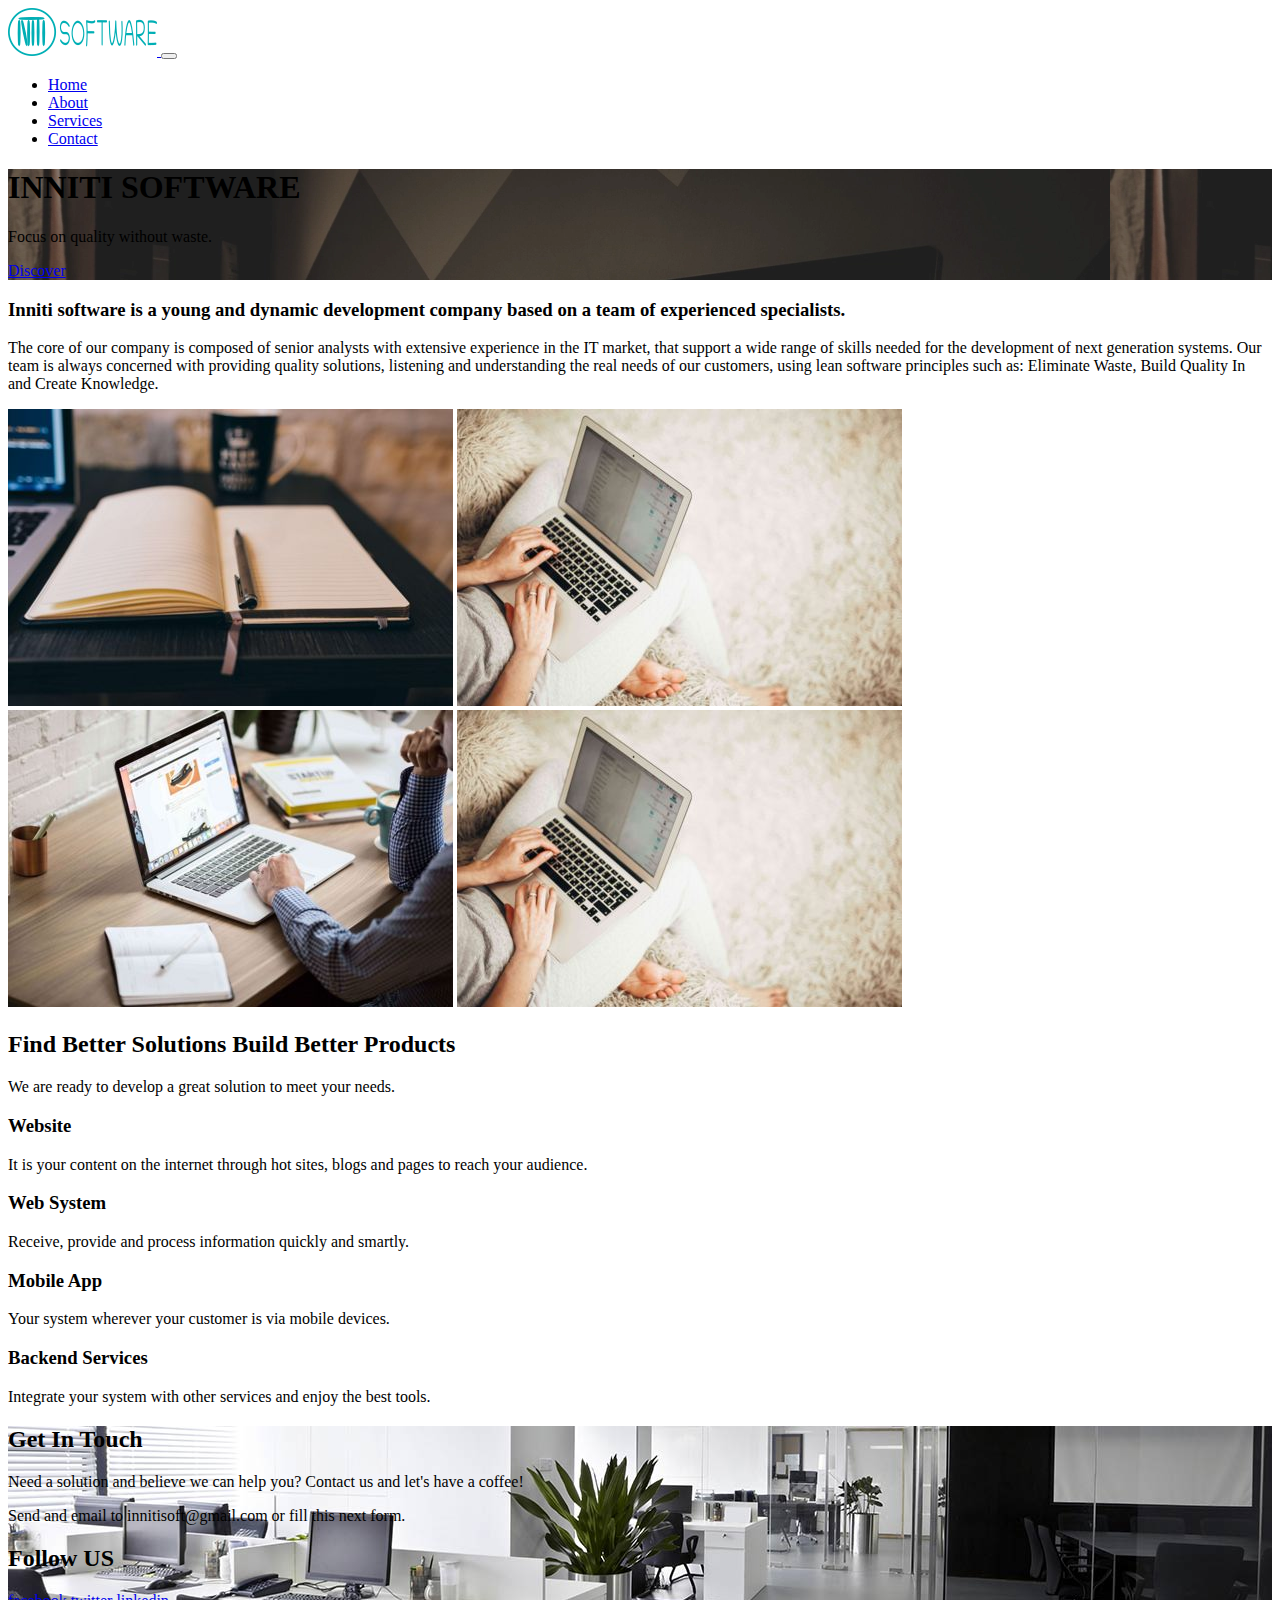
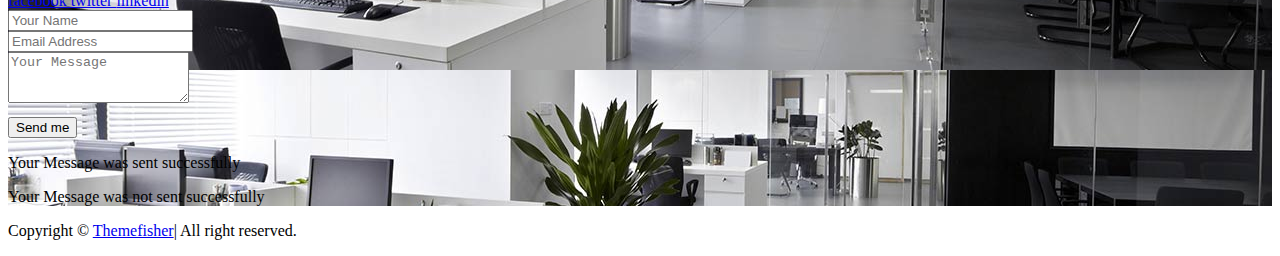
==== commit 586252ac: "Add social media" ====
--- a/public/index.html
+++ b/public/index.html
@@ -158,7 +158,7 @@
                 
                     <div class="col-sm-6 col-md-3 wow fadeInLeft" data-wow-delay="0s">
                         <div class="block">
-                            <i class="tf-strategy"></i>
+                            <i class="tf-ion-earth"></i>
                             <h3>Website</h3>
                             <p>It is your content on the internet through hot sites, blogs and pages to reach your audience.</p>
                         </div>
@@ -166,7 +166,7 @@
                 
                     <div class="col-sm-6 col-md-3 wow fadeInLeft" data-wow-delay="0.2s">
                         <div class="block">
-                            <i class="tf-circle-compass"></i>
+                            <i class="tf-gears"></i>
                             <h3>Web System</h3>
                             <p>Receive, provide and process information quickly and smartly.</p>
                         </div>
@@ -174,7 +174,7 @@
                 
                     <div class="col-sm-6 col-md-3 wow fadeInLeft" data-wow-delay="0.4s">
                         <div class="block">
-                            <i class="tf-anchor2"></i>
+                            <i class="tf-mobile"></i>
                             <h3>Mobile App</h3>
                             <p>Your system wherever your customer is via mobile devices.</p>
                         </div>
@@ -182,7 +182,7 @@
                 
                     <div class="col-sm-6 col-md-3 wow fadeInLeft" data-wow-delay="0.6s">
                         <div class="block">
-                            <i class="tf-globe"></i>
+                            <i class="tf-ion-cloud"></i>
                             <h3>Backend Services</h3>
                             <p> Integrate your system with other services and enjoy the best tools.</p>
                         </div>
@@ -200,19 +200,38 @@
     <section id="contact" class="call-to-action" style='background-image: url("images/call-to-action.jpg")' >
         <div class="container">
             <div class="row">
-                <div class="col-xs-12 col-sm-12 col-md-12">
+                <div class="col-xs-6 col-sm-6 col-md-6">
                     <div class="block">
-                        <div class="heading wow fadeInUp">
+                        <div class="heading wow fadeInUp" style="text-align: left">
                             
                             <h2>Get In Touch</h2>
                             
                             
-                                <p>Need a solution and believe we can help you? Contact us and let&#39;s have a coffee (:</p>
-                            
-                        </div>
-                    </div>
-                </div>
-                <div class="col-xs-12 col-sm-12 col-md-6 offset-md-3">
+                                <p>Need a solution and believe we can help you? Contact us and let&#39;s have a coffee!</p>
+                            
+                            <p>Send and email to innitisoft@gmail.com or fill this next form.</p>
+                        </div>
+                    </div>
+                    <div class="block">
+                        <div class="heading wow fadeInUp" style="text-align: left">
+                            <h2>Follow US</h2>
+                            <a href="https://www.facebook.com/innitisoft" target="_blank">
+                                <i class="tf-facebook"></i>
+                                facebook
+                            </a>
+                            <a href="https://www.twitter.com/" target="_blank">
+                                <i class="tf-twitter"></i>
+                                twitter
+                            </a>
+                            <a href="https://www.linkedin.com/" target="_blank">
+                                <i class="tf-linkedin"></i>
+                                linkedin
+                            </a>
+                        </div>
+                    </div>
+
+                </div>
+                <div class="col-xs-6 col-sm-6 col-md-6 offset-md">
                     <div class="form-group">
                         <form name="contact" method="POST" id="contact-form" data-netlify-recaptcha="true" data-netlify="true">
                             <div class="input-field">
@@ -224,7 +243,7 @@
                             <div class="input-field">
                                 <textarea class="form-control" placeholder="Your Message" rows="3" name="message"></textarea>
                             </div>
-                            <div data-netlify-recaptcha="true" style="margin-top: 10px; margin-left: 20%;"></div>
+                            <div data-netlify-recaptcha="true" style="margin-top: 10px;"></div>
                             <button class="btn btn-send" type="submit">Send me</button>
                         </form>
 
